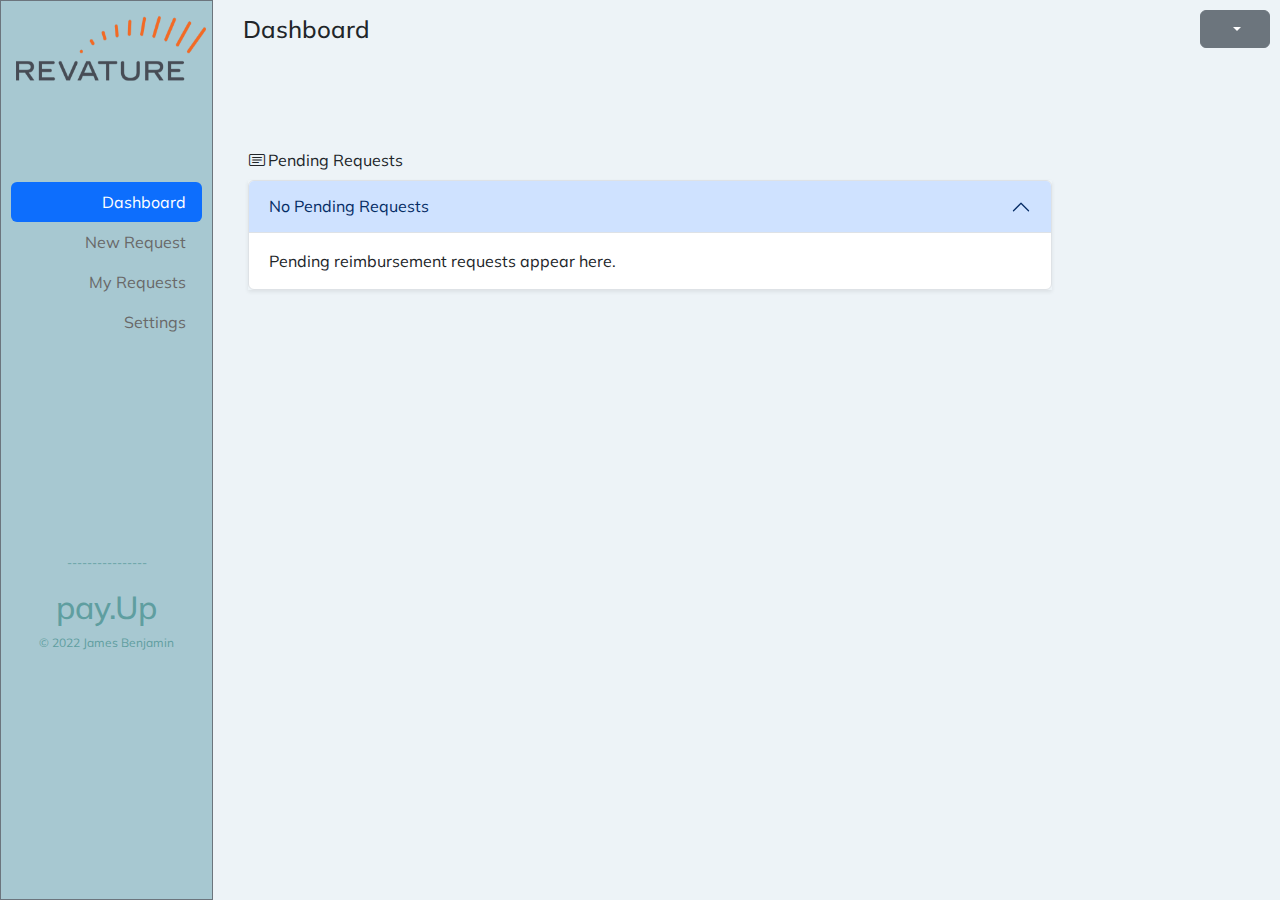
==== james-benjamin-p1/PayUp/src/main/webapp/admin-dashboard.html @ 5130c18a "Build out front end." ====
<!DOCTYPE html>
<html lang="en">
<head>
    <meta charset="UTF-8">
    <meta name="viewport" content="width=device-width, initial-scale=1">

    <link href="https://cdn.jsdelivr.net/npm/bootstrap@5.0.0/dist/css/bootstrap.min.css" rel="stylesheet" >
    <link href="https://cdn.jsdelivr.net/npm/bootstrap-icons@1.3.0/font/bootstrap-icons.css" rel="stylesheet">
    <link href="styles/style.css" rel="stylesheet">

    <title>payUp | Dashboard</title>
</head>
<body>
<div class="container-fluid d-flex flex-column" id="main-container">
    <div class="row col">
        <div class="col-2 border border-bottom-0 border-secondary" id="side-bar">
            <img src="assets/rev-logo.png" id="rev-logo-side-bar">
            <br>
            <br>
            <br>
            <br>
            <br>
            <div class="nav flex-column nav-pills" id="v-pills-tab" role="tablist" aria-orientation="vertical" align="end">
                <a class="nav-link active" id="v-pills-home-tab" data-toggle="pill" href="dashboard.html" role="tab" aria-controls="v-pills-home" aria-selected="true">Dashboard</a>
                <a class="nav-link" id="v-pills-profile-tab" data-toggle="pill" href="request-form.html" role="tab" aria-controls="v-pills-profile" aria-selected="false">New Request</a>
                <a class="nav-link" id="v-pills-messages-tab" data-toggle="pill" href="requests.html" role="tab" aria-controls="v-pills-messages" aria-selected="false">My Requests</a>
                <a class="nav-link" id="v-pills-settings-tab" data-toggle="pill" href="#v-pills-settings" role="tab" aria-controls="v-pills-settings" aria-selected="false">Settings</a>
            </div>
            <br>
            <br>
            <br>
            <br>
            <br>
            <br>
            <br>
            <br>
        </div>

        <div class="col-8" id="main">
            <h4 id="dashboard-heading" style="padding-left: 15px;">Dashboard</h4>
            <br>
            <br>
            <br>
            <br>
            <label style="padding-left:21px; padding-bottom: 8px;"><i class="bi bi-card-text" style="padding-right:3px;"></i>Pending Requests</label>
            <div class="accordion shadow-sm" id="accordionExample" style="margin-left:20px;">
                <div class="accordion-item">
                    <h2 class="accordion-header" id="headingOne">
                        <button class="accordion-button" type="button" data-bs-toggle="collapse" data-bs-target="#collapseOne" aria-expanded="false" aria-controls="collapseOne">
                            No Pending Requests
                        </button>
                    </h2>
                    <div id="collapseOne" class="accordion-collapse collapse show" aria-labelledby="headingOne" data-bs-parent="#accordionExample">
                        <div class="accordion-body">
                            Pending reimbursement requests appear here.
                        </div>
                    </div>
                </div>
            </div>

        </div>
        <div class="col-2" id="name-bar" align="right">
            <div class="btn-group">
                <button type="button" class="btn btn-secondary dropdown-toggle"  id="user-name" data-bs-toggle="dropdown" style="width: 70px;">
                </button>
                <div class="dropdown-menu">
                    <a class="dropdown-item" href="#">Action</a>
                    <a class="dropdown-item" href="#">Another action</a>
                    <a class="dropdown-item" href="#">Something else here</a>
                    <div class="dropdown-divider"></div>
                    <a class="dropdown-item" href="#">Sign Out</a>
                </div>
            </div>
        </div>
    </div>

    <div class="row col">
        <div class="col-2 border border-top-0 border-secondary"  id="copyright-tag" align="center">
            <p>----------------</p>
            <h2>pay.Up</h2>
            <p>&copy 2022 James Benjamin</p>
        </div>
        <div  class="col-10" id="footer">

        </div>

    </div>

</div>






<script src="https://cdn.jsdelivr.net/npm/bootstrap@5.1.3/dist/js/bootstrap.bundle.min.js" integrity="sha384-ka7Sk0Gln4gmtz2MlQnikT1wXgYsOg+OMhuP+IlRH9sENBO0LRn5q+8nbTov4+1p" crossorigin="anonymous"></script>
</body>
</html>
---- james-benjamin-p1/PayUp/src/main/webapp/styles/style.css ----
@import url('https://fonts.googleapis.com/css2?family=Mulish&display=swap');


html, body{
            height: 100%;
            font-family: 'Mulish', sans-serif;
}

#heading{

            color: CadetBlue;
}

#sub-heading{
            color: LightGrey;
}

#dashboard-heading{

}

#sub-heading{
            color: DimGray;
}


#green{
            color: DarkSeaGreen;
}

#login-card{
            background-color: #edf3f7;
}

#login-button{
            color: white;
            background-color: CadetBlue;
}

#copyright-tag{
            font-size: 12px;
            color: CadetBlue;
            background-color: #a7c8d1;
            padding: 10px;
}


#main-container{
            height: 100vh;
}

#main{
            margin: 0;
            padding: 15px;
            display: inline-block;
            background-color: #edf3f7;

}

#sign-out {
        color: red;
}

a:link {
  color: DimGray;
  background-color: transparent;
  text-decoration: none;
}

a:visited {
    color: DimGray;
}

#side-bar{
            padding: 10px;
            margin-left: 0;
            background-color: #a7c8d1;

}

#rev-logo-side-bar{

            padding-left: 5px;
            padding-right: 5px;
            height: 75px;
            width: 200px;
            align: center;
}

#rev-logo-home{
            height: 75px;
            width: 200px;
            align: center;
            padding-left: 13px;
}

#name-bar{
            padding: 10px;
            float:right;
            background-color: #edf3f7;
}



#v-pills-tab{
            padding: 0px;
}


.nav flex-column nav-pills{
            margin-right: 0;
            padding: 0px;
            color: DimGray;
}

.nav-link{
            margin-right: 0px;
}

#event-cost:before{
            content: "$";
}

#footer{
            background-color: #edf3f7;
}

.card-header{
            background-color: LightGrey;
}

.bi bi-cash-stack{
            color: green;
}


#customFile::before {

  position: absolute;
  z-index: 2;
  display: block;
  background-color: #eee;
  width: 90px;
}

#submit-button{
            color: white;
            background-color: #0d6efd;
}
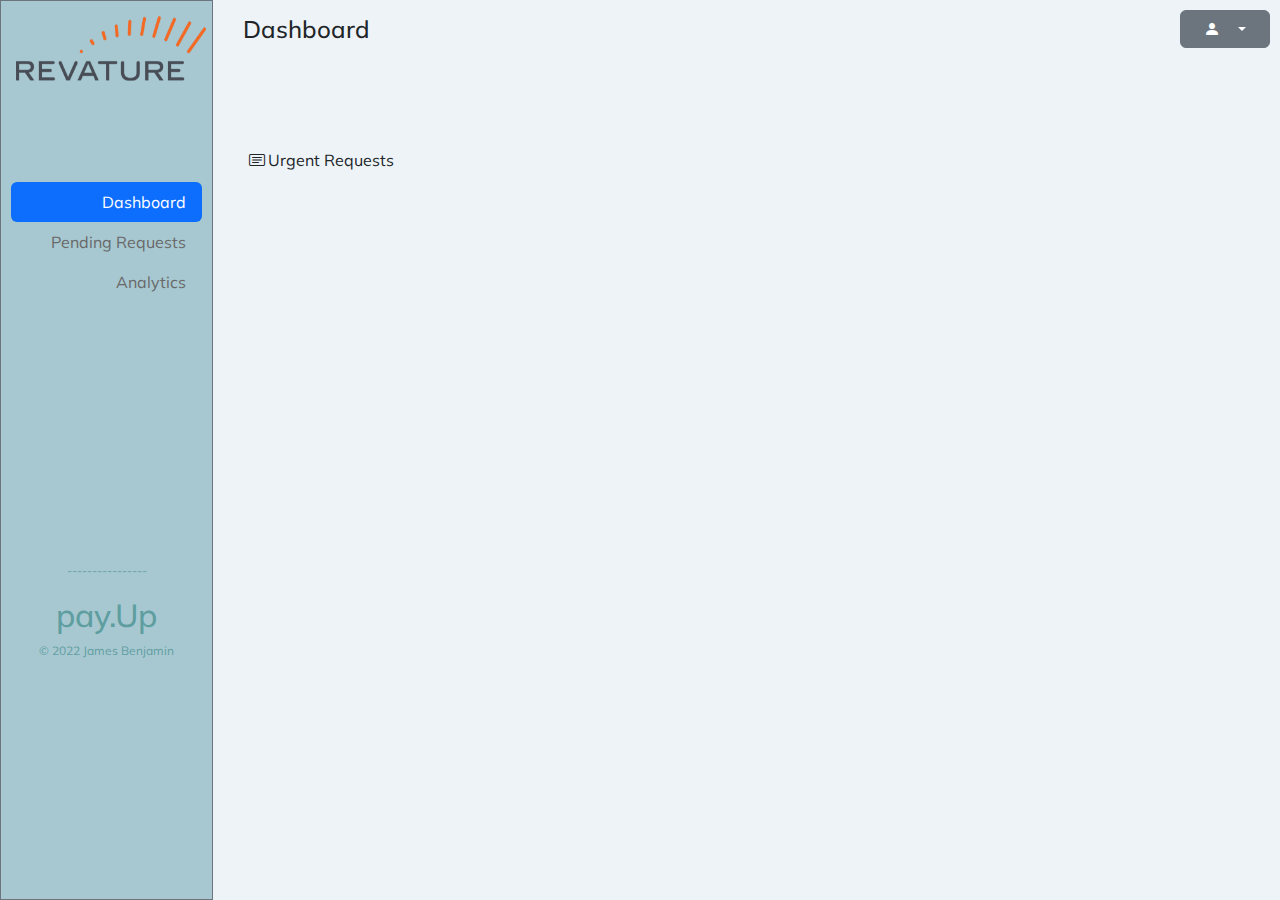
==== commit 05c96061: "More front end edits" ====
--- a/james-benjamin-p1/PayUp/src/main/webapp/admin-dashboard.html
+++ b/james-benjamin-p1/PayUp/src/main/webapp/admin-dashboard.html
@@ -21,11 +21,12 @@
             <br>
             <br>
             <div class="nav flex-column nav-pills" id="v-pills-tab" role="tablist" aria-orientation="vertical" align="end">
-                <a class="nav-link active" id="v-pills-home-tab" data-toggle="pill" href="dashboard.html" role="tab" aria-controls="v-pills-home" aria-selected="true">Dashboard</a>
-                <a class="nav-link" id="v-pills-profile-tab" data-toggle="pill" href="request-form.html" role="tab" aria-controls="v-pills-profile" aria-selected="false">New Request</a>
-                <a class="nav-link" id="v-pills-messages-tab" data-toggle="pill" href="requests.html" role="tab" aria-controls="v-pills-messages" aria-selected="false">My Requests</a>
-                <a class="nav-link" id="v-pills-settings-tab" data-toggle="pill" href="#v-pills-settings" role="tab" aria-controls="v-pills-settings" aria-selected="false">Settings</a>
+                <a class="nav-link active" id="v-pills-home-tab" data-toggle="pill" href="admin-dashboard.html" role="tab" aria-controls="v-pills-home" aria-selected="true">Dashboard</a>
+                <a class="nav-link" id="v-pills-messages-tab" data-toggle="pill" href="admin-requests.html" role="tab" aria-controls="v-pills-messages" aria-selected="false">Pending Requests</a>
+                <a class="nav-link" id="v-pills-settings-tab" data-toggle="pill" href="#" role="tab" aria-controls="v-pills-settings" aria-selected="false">Analytics</a>
             </div>
+            <br>
+            <br>
             <br>
             <br>
             <br>
@@ -42,8 +43,8 @@
             <br>
             <br>
             <br>
-            <label style="padding-left:21px; padding-bottom: 8px;"><i class="bi bi-card-text" style="padding-right:3px;"></i>Pending Requests</label>
-            <div class="accordion shadow-sm" id="accordionExample" style="margin-left:20px;">
+            <label style="padding-left:21px; padding-bottom: 8px;"><i class="bi bi-card-text" style="padding-right:3px;"></i>Urgent Requests</label>
+           <!--  <div class="accordion shadow-sm" id="accordionExample" style="margin-left:20px;">
                 <div class="accordion-item">
                     <h2 class="accordion-header" id="headingOne">
                         <button class="accordion-button" type="button" data-bs-toggle="collapse" data-bs-target="#collapseOne" aria-expanded="false" aria-controls="collapseOne">
@@ -56,19 +57,19 @@
                         </div>
                     </div>
                 </div>
-            </div>
+            </div> -->
 
         </div>
         <div class="col-2" id="name-bar" align="right">
             <div class="btn-group">
-                <button type="button" class="btn btn-secondary dropdown-toggle"  id="user-name" data-bs-toggle="dropdown" style="width: 70px;">
+                <button type="button" class="btn btn-secondary dropdown-toggle" data-bs-toggle="dropdown" style="width: 90px;">
+                    <span style="padding-left: 0px; padding-right: 10px;"><i class="bi bi-person-fill"></i></span><span id="user-name"></span>
                 </button>
                 <div class="dropdown-menu">
-                    <a class="dropdown-item" href="#">Action</a>
-                    <a class="dropdown-item" href="#">Another action</a>
-                    <a class="dropdown-item" href="#">Something else here</a>
+                    <a class="dropdown-item" href="dashboard.html">Dashboard</a>
+                    <a class="dropdown-item" href="#">Profile</a>
                     <div class="dropdown-divider"></div>
-                    <a class="dropdown-item" href="#">Sign Out</a>
+                    <a class="dropdown-item" href="index.html" id="sign-out">Sign Out</a>
                 </div>
             </div>
         </div>
@@ -94,5 +95,6 @@
 
 
 <script src="https://cdn.jsdelivr.net/npm/bootstrap@5.1.3/dist/js/bootstrap.bundle.min.js" integrity="sha384-ka7Sk0Gln4gmtz2MlQnikT1wXgYsOg+OMhuP+IlRH9sENBO0LRn5q+8nbTov4+1p" crossorigin="anonymous"></script>
+<script src="scripts/admin-dashboard.js"></script>
 </body>
 </html>--- a/james-benjamin-p1/PayUp/src/main/webapp/styles/style.css
+++ b/james-benjamin-p1/PayUp/src/main/webapp/styles/style.css
@@ -129,10 +129,6 @@
             background-color: LightGrey;
 }
 
-.bi bi-cash-stack{
-            color: green;
-}
-
 
 #customFile::before {
 
